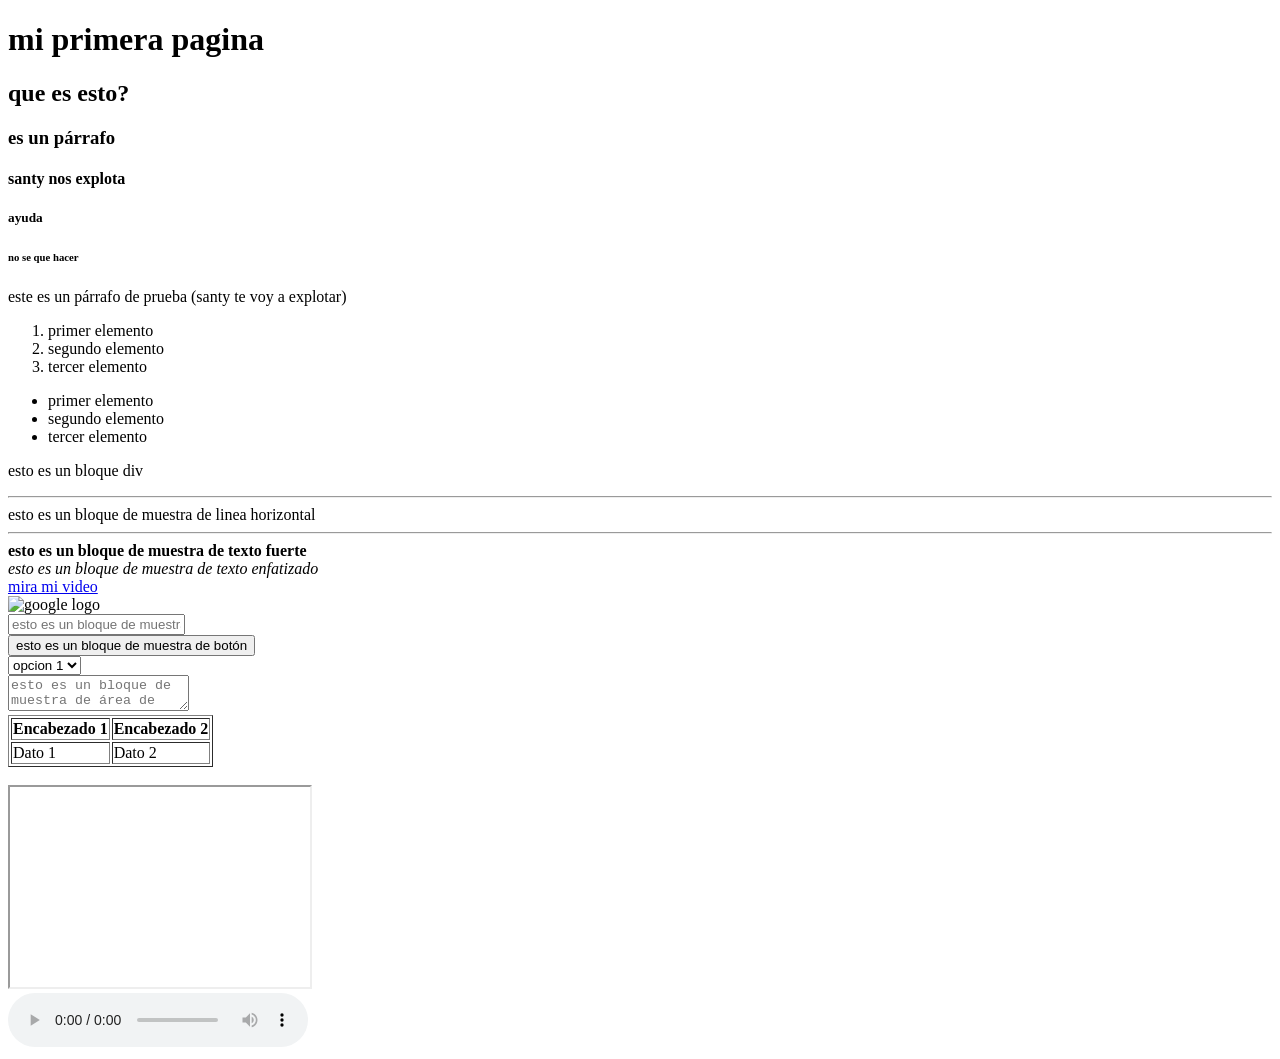
==== HTML/index.html @ 9a5a54b9 "html_1" ====
<!DOCTYPE html>
<html lang="it">
    <head>
        <meta charset="UTF-8">
        <title>mi primera pagina</title>
    </head>
    <body>
        <h1>mi primera pagina</h1> <h2>que es esto?</h2> <h3>es un párrafo</h3> <h4>santy nos explota</h4>
        <h5>ayuda</h5> <h6>no se que hacer</h6>
        <p>este es un párrafo de prueba (santy te voy a explotar)</p>
        <ol>
            <li>primer elemento</li>
            <li>segundo elemento</li>
            <li>tercer elemento</li>
        </ol>
        <ul>    
            <li>primer elemento</li>
            <li>segundo elemento</li>
            <li>tercer elemento</li>
        </ul>
        <div>
            <p>esto es un bloque div</p>   
        </div>
        <hr><span>esto es un bloque de muestra de linea horizontal</span><hr>
        <strong>esto es un bloque de muestra de texto fuerte</strong><br>
        <em>esto es un bloque de muestra de texto enfatizado</em><br>   
            <a href="https://youtu.be/xKlvxnIvMyA?si=Ikq7iV3h6K4Qw-Tq">mira mi video</a><br>
            <img src="https://www.google.com/images/branding/googlelogo/1x/googlelogo_color_272x92dp.png" alt="google logo"><br>
            <input type="text" placeholder="esto es un bloque de muestra de campo de texto"><br>
            <button>esto es un bloque de muestra de botón</button><br>
            <select>
                <option value="opcion1">opcion 1</option>
                <option value="opcion2">opcion 2</option>
                <option value="opcion3">opcion 3</option>
            </select><br>
            <textarea placeholder="esto es un bloque de muestra de área de texto"></textarea><br>
            <table border="1">
                <tr>
                    <th>Encabezado 1</th>
                    <th>Encabezado 2</th>
                </tr>
                <tr>
                    <td>Dato 1</td>
                    <td>Dato 2</td>
                </tr>
            </table><br>
             <iframe src="https://www.google.com" width="300" height="200"></iframe><br>
             <audio controls>
                <source src="audio.mp3" type="audio/mpeg">
                Tu navegador no soporta el elemento de audio.

        
    </body>
</html>
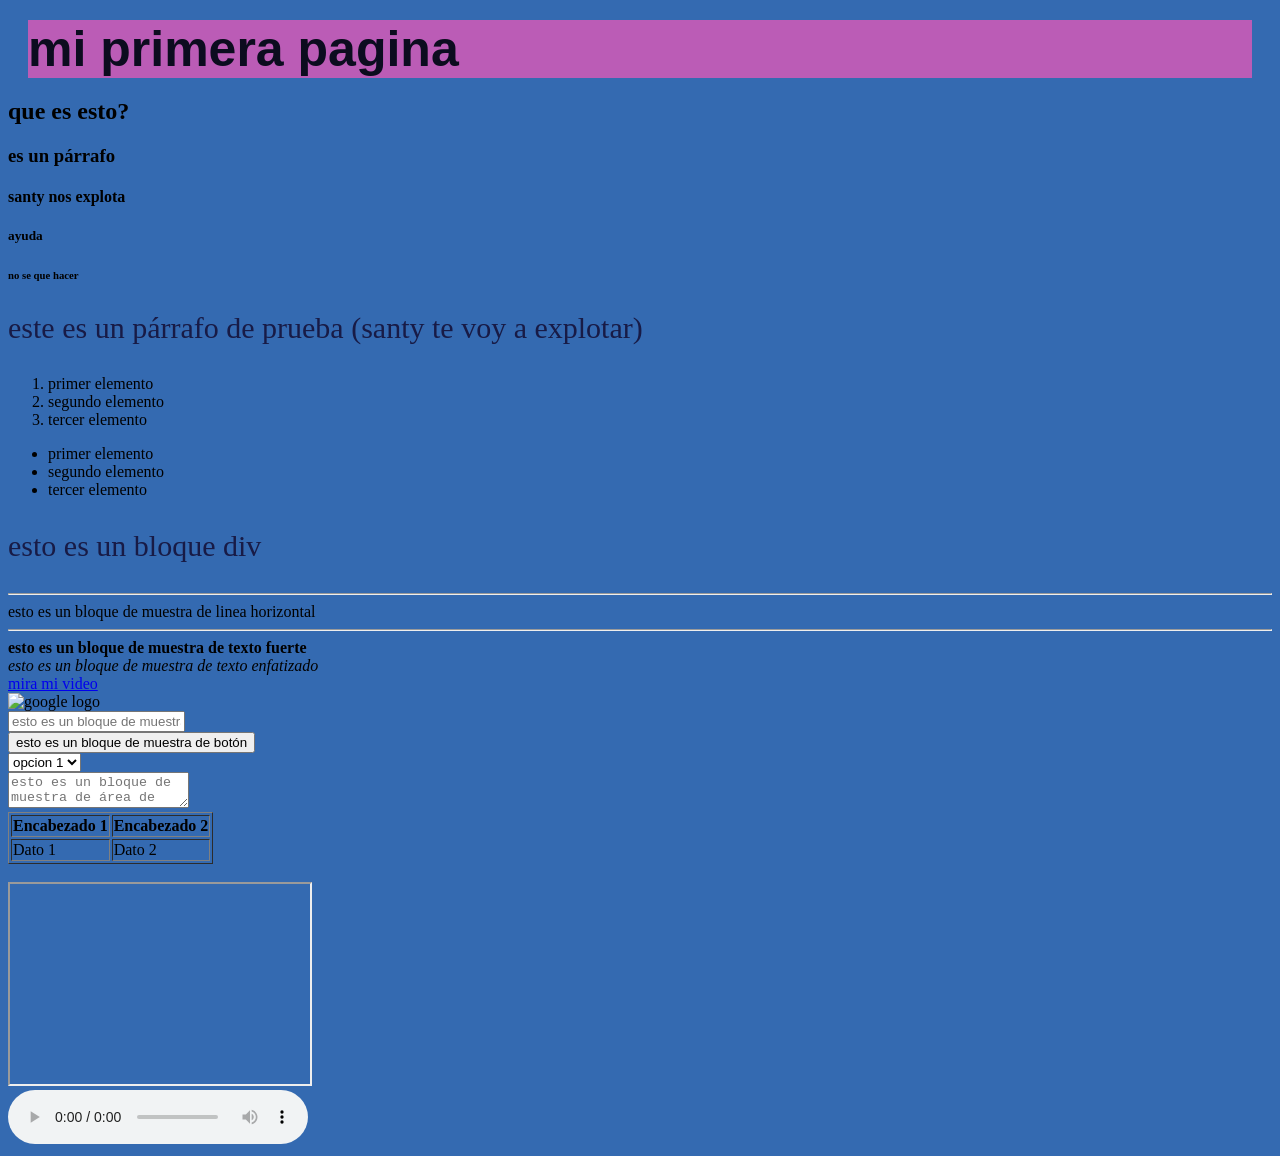
==== commit a8a114af: "bandeja paisa_it." ====
--- a/HTML/index.html
+++ b/HTML/index.html
@@ -3,6 +3,8 @@
     <head>
         <meta charset="UTF-8">
         <title>mi primera pagina</title>
+        <link rel="stylesheet" href="index.css">
+
     </head>
     <body>
         <h1>mi primera pagina</h1> <h2>que es esto?</h2> <h3>es un párrafo</h3> <h4>santy nos explota</h4>
--- a/HTML/index.css
+++ b/HTML/index.css
@@ -0,0 +1,17 @@
+
+ body {
+     background-color: rgb(52, 106, 177);
+ }
+ h1{
+ font-family: sans-serif;
+margin: 20px;
+background-color: rgb(187, 92, 182);
+ }
+h1 {
+ color: rgb(12, 12, 31);
+ font-size: 50px;
+ }
+p {
+color: rgb(24, 27, 70);
+ font-size : 30px;
+}
